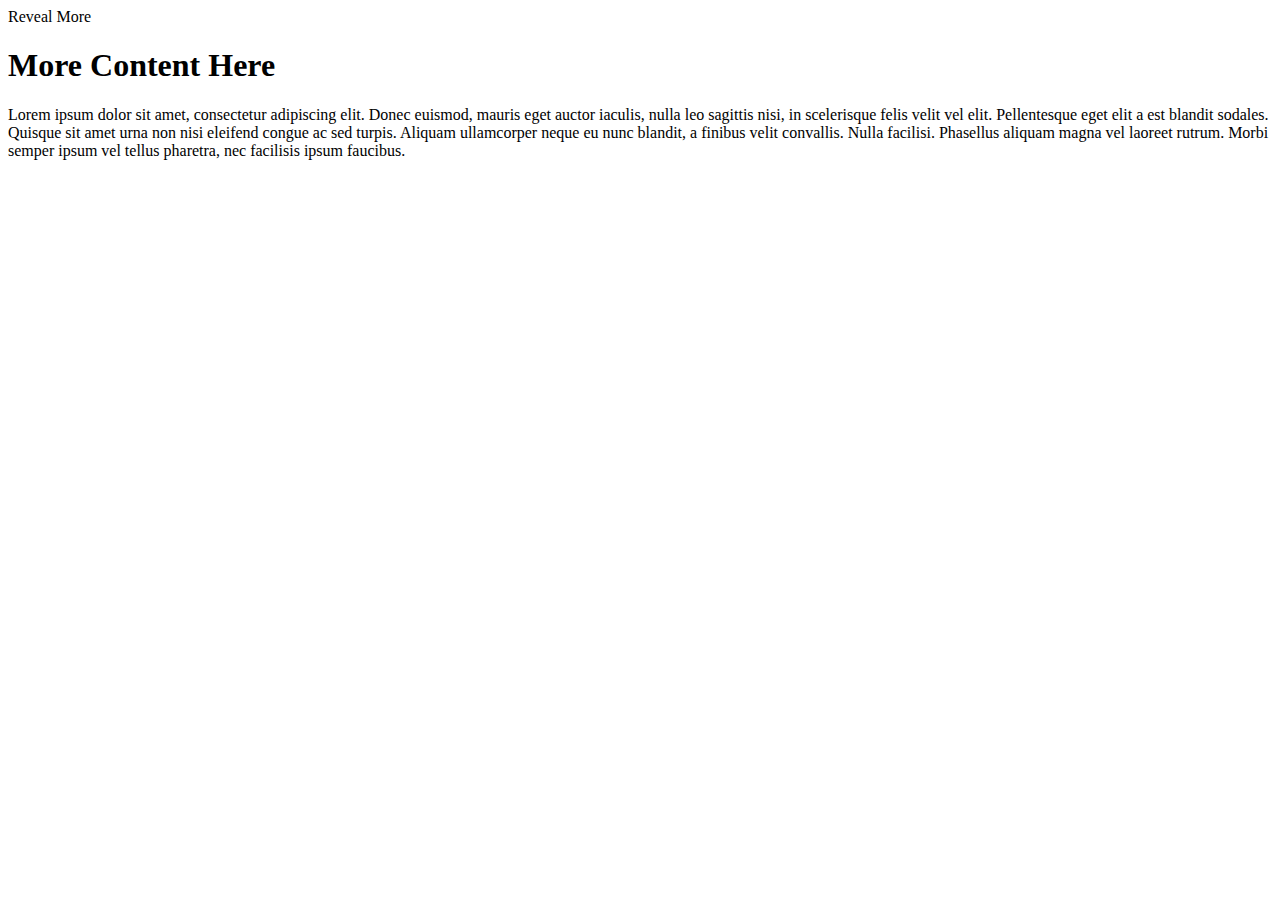
==== eventListeners-2/index.html @ 2a688425 "." ====
<!DOCTYPE html>
<html>
<head>
<title>Reveal More</title>
</head>
<body>
	<div class="box" onclick="reveal()">Reveal More</div>
	<div id="content" class="hidden">
		<h1>More Content Here</h1>
		<p>Lorem ipsum dolor sit amet, consectetur adipiscing elit. Donec euismod, mauris eget auctor iaculis, nulla leo sagittis nisi, in scelerisque felis velit vel elit. Pellentesque eget elit a est blandit sodales. Quisque sit amet urna non nisi eleifend congue ac sed turpis. Aliquam ullamcorper neque eu nunc blandit, a finibus velit convallis. Nulla facilisi. Phasellus aliquam magna vel laoreet rutrum. Morbi semper ipsum vel tellus pharetra, nec facilisis ipsum faucibus.</p>
	</div>
</body>
</html>
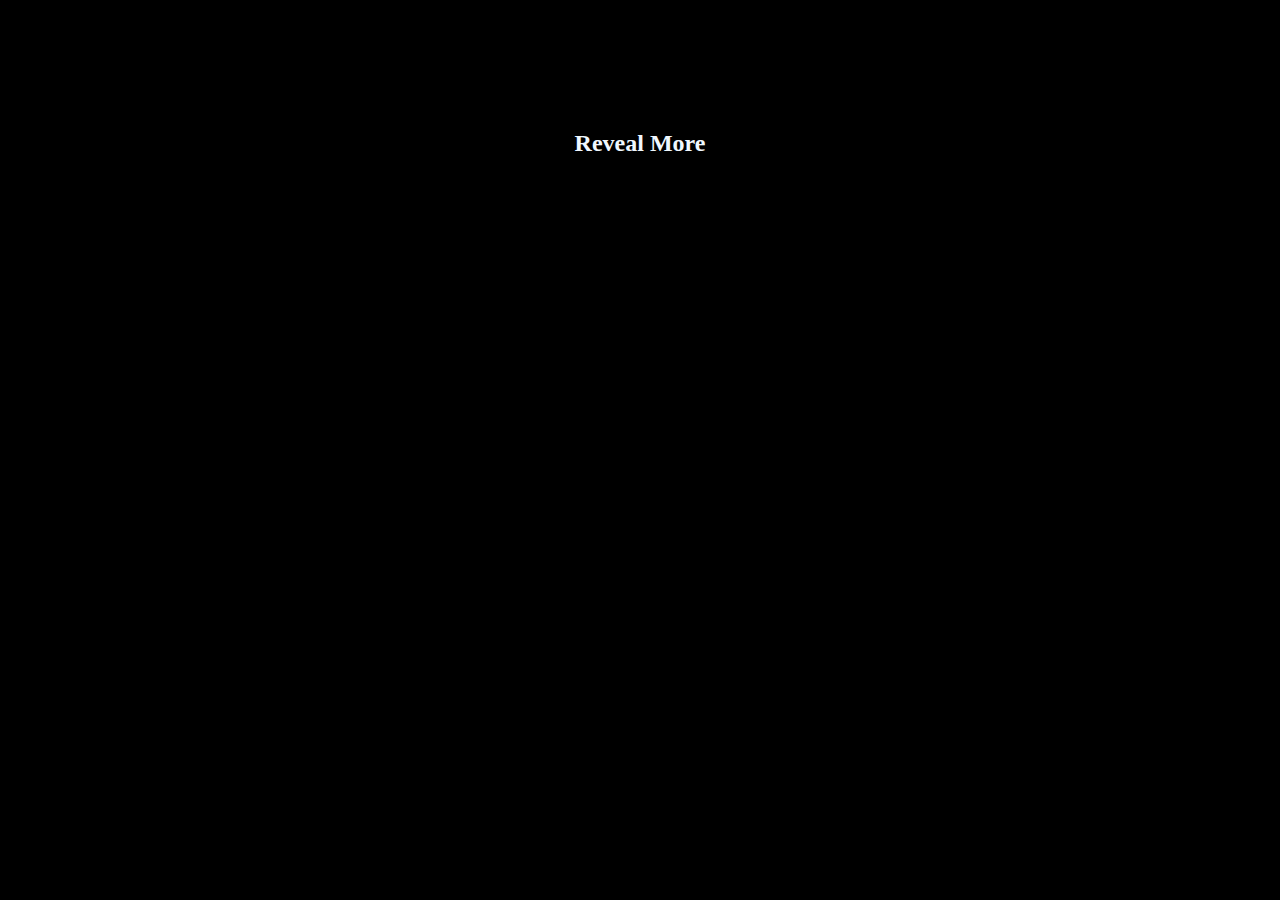
==== commit ad30f541: "." ====
--- a/eventListeners-2/index.html
+++ b/eventListeners-2/index.html
@@ -2,6 +2,7 @@
 <html>
 <head>
 <title>Reveal More</title>
+<link rel="stylesheet" href="app.css">
 </head>
 <body>
 	<div class="box" onclick="reveal()">Reveal More</div>
--- a/eventListeners-2/app.css
+++ b/eventListeners-2/app.css
@@ -0,0 +1,19 @@
+.box {
+    background-color: black;
+    border: 2rem;
+    border-color: aliceblue;
+    padding: 80px;
+    margin: 50px auto;
+    width: 50%;
+    text-align: center;
+    font-size: 24px;
+    font-weight: bold;   
+    color: aliceblue;
+}
+.box:hover {
+    background-color: grey;
+}
+
+body{
+    background: #000;
+}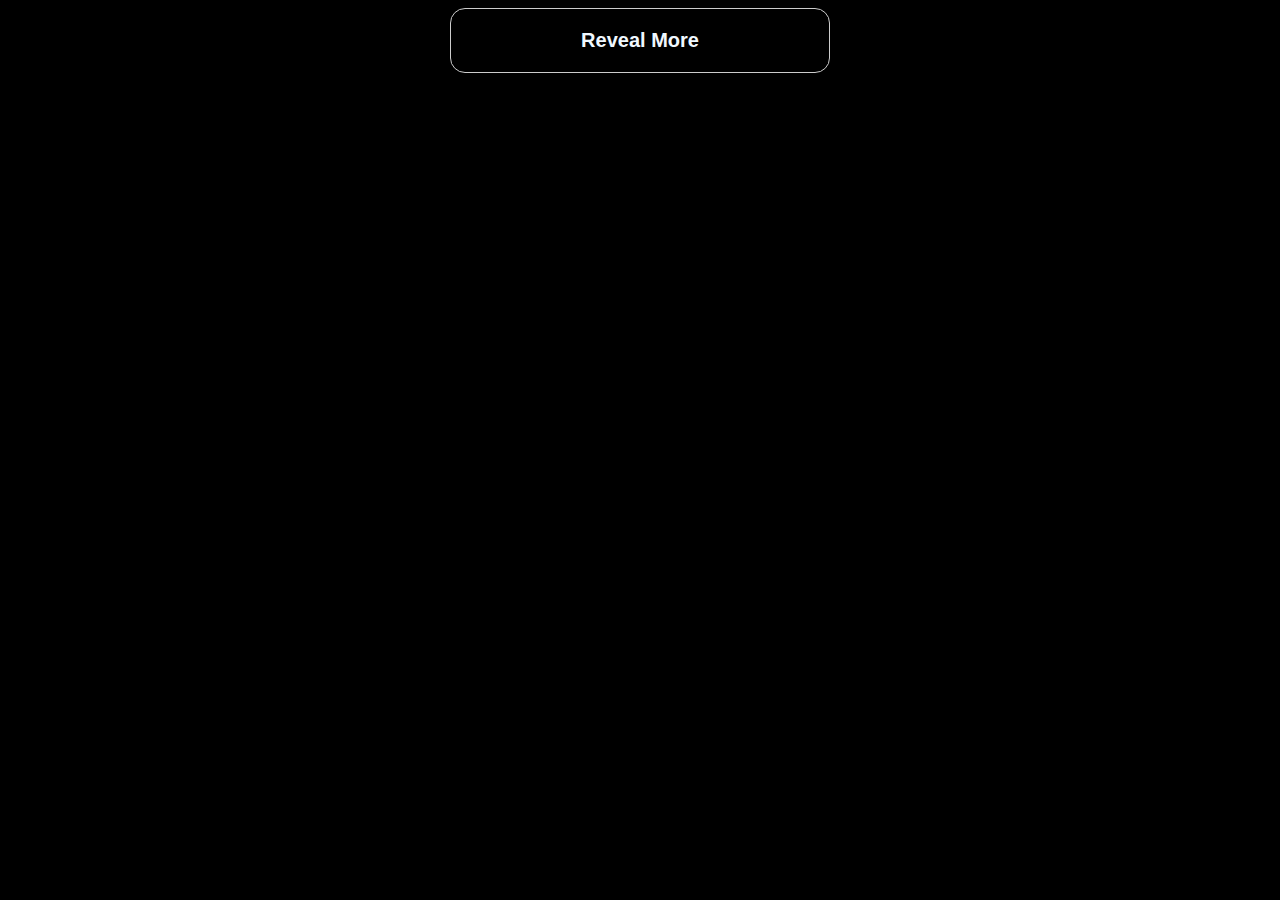
==== commit 318d257e: "domManned" ====
--- a/eventListeners-2/index.html
+++ b/eventListeners-2/index.html
@@ -5,10 +5,12 @@
 <link rel="stylesheet" href="app.css">
 </head>
 <body>
-	<div class="box" onclick="reveal()">Reveal More</div>
-	<div id="content" class="hidden">
-		<h1>More Content Here</h1>
-		<p>Lorem ipsum dolor sit amet, consectetur adipiscing elit. Donec euismod, mauris eget auctor iaculis, nulla leo sagittis nisi, in scelerisque felis velit vel elit. Pellentesque eget elit a est blandit sodales. Quisque sit amet urna non nisi eleifend congue ac sed turpis. Aliquam ullamcorper neque eu nunc blandit, a finibus velit convallis. Nulla facilisi. Phasellus aliquam magna vel laoreet rutrum. Morbi semper ipsum vel tellus pharetra, nec facilisis ipsum faucibus.</p>
-	</div>
+	<div class="box">
+        <button class="reveal-btn boxes">Reveal More</button>
+	    <div class="hidden-content boxes">
+	        Dinosaur fossils have been found on all seven continents. All non-avian dinosaurs went extinct about 66 million years ago. There are roughly 700 known species of extinct dinosaurs. Modern birds are a kind of dinosaur because they share a common ancestor with non-avian dinosaurs.
+	    </div>
+    </div>
+    <script src="app.js"></script>
 </body>
 </html>
--- a/eventListeners-2/app.css
+++ b/eventListeners-2/app.css
@@ -1,19 +1,31 @@
-.box {
-    background-color: black;
-    border: 2rem;
-    border-color: aliceblue;
-    padding: 80px;
-    margin: 50px auto;
-    width: 50%;
+.reveal-btn {
+    position: relative;
     text-align: center;
-    font-size: 24px;
     font-weight: bold;   
     color: aliceblue;
 }
-.box:hover {
-    background-color: grey;
+
+.hidden-content{
+    display: none;
+}
+
+.hidden-content.reveal-btn{
+    display: block;
 }
 
 body{
     background: #000;
-}+}
+
+.box{
+    display: flex;
+    justify-content: space-evenly;
+}
+.boxes {
+    width: 30%;
+    background-color: black;
+    border: 1px solid #ccc;
+    padding: 20px;
+    border-radius: 15px;
+    font-size: 20px;
+  }